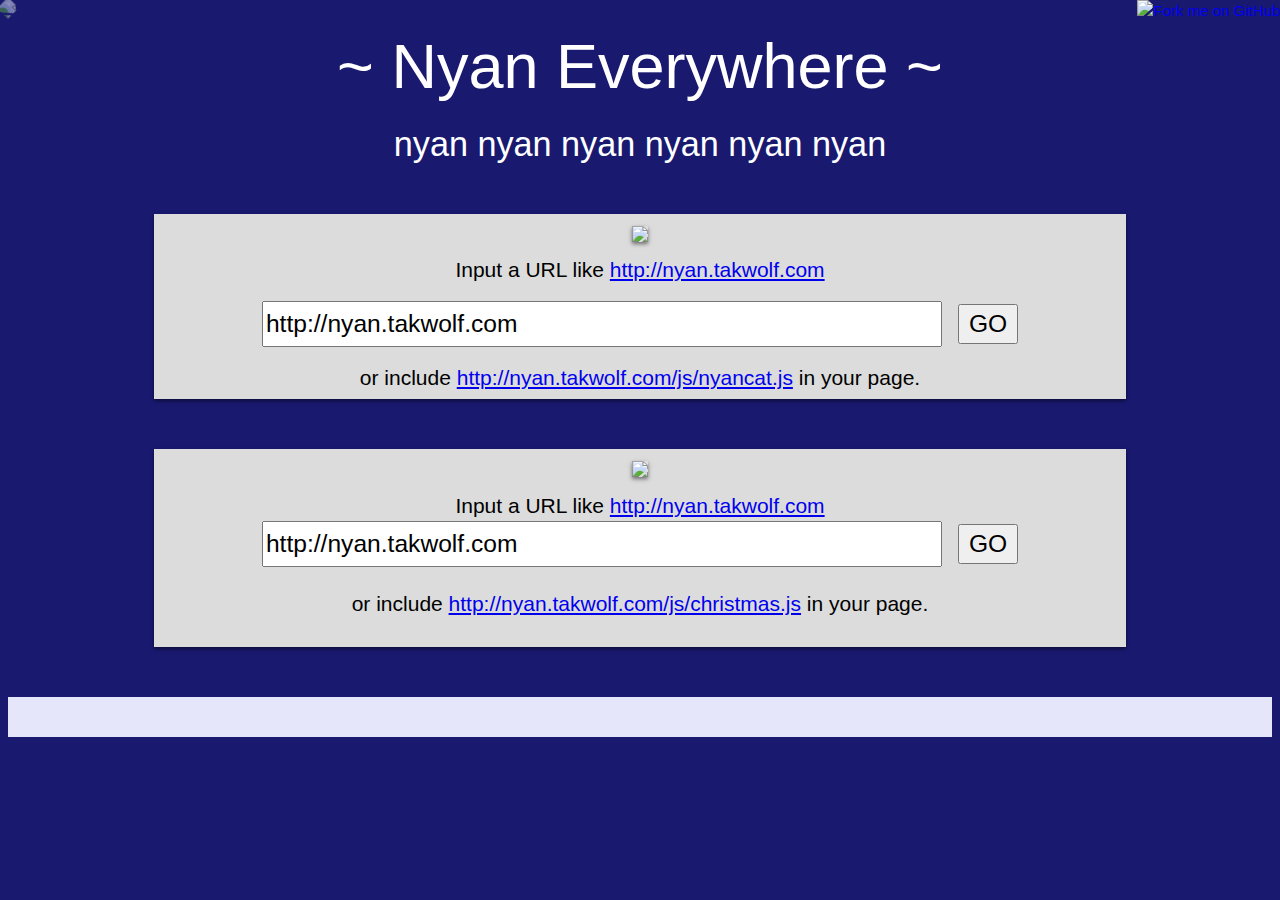
==== index.html @ eba462aa "adjust" ====
<!DOCTYPE html>
<html>
<head lang="en">
    <meta charset="UTF-8">
    <title>Nyan</title>
    <meta name="viewport" content="width=device-width,initial-scale=1,maximum-scale=1">
    <link type="text/css" rel="stylesheet" href="css/global.css">
    <style>
        @font-face {
            font-family: "Roboto";
            src: url(font/Roboto-Thin.ttf);
            font-weight: 200;
        }
        @font-face {
            font-family: "Roboto";
            src: url(font/Roboto-Light.ttf);
            font-weight: 300;
        }
        @font-face {
            font-family: "Roboto";
            src: url(font/Roboto-Regular.ttf);
            font-weight: 400;
        }
        @font-face {
            font-family: "Roboto";
            src: url(font/Roboto-Medium.ttf);
            font-weight: 500;
        }
        @font-face {
            font-family: "Roboto";
            src: url(font/Roboto-Bold.ttf);
            font-weight: 700;
        }
        html {
            line-height: 1.5;
            font-family: "Roboto", sans-serif;
            font-weight: normal;
            color: rgba(0, 0, 0, 0.87);
        }
        @media only screen and (min-width: 0) {
            html {
                font-size: 14px;
            }
        }
        @media only screen and (min-width: 992px) {
            html {
                font-size: 14.5px;
            }
        }
        @media only screen and (min-width: 1200px) {
            html {
                font-size: 15px;
            }
        }
        h1, h2, h3, h4, h5, h6 {
            font-weight: 400;
        }
        h1 a, h2 a, h3 a, h4 a, h5 a, h6 a {
            font-weight: inherit;
        }
        h1 {
            font-size: 4.2rem;
            line-height: 4.62rem;
            margin: 2.1rem 0 1.68rem 0;
        }
        h2 {
            font-size: 3.56rem;
            line-height: 3.916rem;
            margin: 1.78rem 0 1.424rem 0;
        }
        h3 {
            font-size: 2.92rem;
            line-height: 3.212rem;
            margin: 1.46rem 0 1.168rem 0;
        }
        h4 {
            font-size: 2.28rem;
            line-height: 2.508rem;
            margin: 1.14rem 0 0.912rem 0;
        }
        h5 {
            font-size: 1.64rem;
            line-height: 1.804rem;
            margin: 0.82rem 0 0.656rem 0;
        }
        h6 {
            font-size: 1rem;
            line-height: 1.1rem;
            margin: 0.5rem 0 0.4rem 0;
        }
        body {
            text-align: center;
            background-color: midnightblue;
            color: white;
        }
        #logo-img {
            position: absolute;
            top: 0px;
            left: 0px;
            transform: rotate(45deg);
            z-index: -1;
            opacity: 0.5;
        }
        .card-page {
            background-color: gainsboro;
            margin-top: 50px;
            margin-bottom: 50px;
            margin-left: 20px;
            margin-right: 20px;
            padding: 6px;
            box-shadow: 0px 2px 4px rgba(0, 0, 0, 0.5);
        }
        .card-img {
            margin: 6px;
            box-shadow: 0px 2px 4px rgba(0, 0, 0, 0.5);
        }
        .card-input {
            margin-right: 6px;
            width: 70%;
            height: 40px;
            font-size: 1.64rem;
        }
        .card-button {
            margin-left: 6px;
            width: 60px;
            height: 40px;
            font-size: 1.64rem;
        }
        .card-tip {
            color: black;
            font-size: 1.4rem;
        }
        #duoshuo-background {
            background-color: lavender;
            padding: 20px;
        }
        @media (min-width: 1000px) {
            .card-page {
                width: 960px;
                margin-left: auto;
                margin-right: auto;
            }
            #duoshuo-content {
                width: 960px;
                margin-left: auto;
                margin-right: auto;
            }
        }
    </style>
</head>
<body>

    <a href="https://github.com/takwolf/nyan" target="_blank">
        <img style="position: absolute; top: 0; right: 0; border: 0;" src="https://camo.githubusercontent.com/52760788cde945287fbb584134c4cbc2bc36f904/68747470733a2f2f73332e616d617a6f6e6177732e636f6d2f6769746875622f726962626f6e732f666f726b6d655f72696768745f77686974655f6666666666662e706e67" alt="Fork me on GitHub" data-canonical-src="https://s3.amazonaws.com/github/ribbons/forkme_right_white_ffffff.png">
    </a>

    <img id="logo-img" src="img/nyancat.gif">
    <h1>~ Nyan Everywhere ~</h1>
    <h4>nyan nyan nyan nyan nyan nyan</h4>

    <div class="card-page">
        <img class="card-img" src="img/screenshot-nyancat.png">
        <br>
        <span class="card-tip">Input a URL like <a href="http://nyan.takwolf.com" target="_blank">http://nyan.takwolf.com</a></span>
        <p>
            <input id="go-nyancat" class="card-input" type="text" value="http://nyan.takwolf.com">
            <input class="card-button" type="button" value="GO" onclick="go('go-nyancat')">
        </p>
        <span class="card-tip">or include <a href="http://nyan.takwolf.com/js/nyancat.js" target="_blank">http://nyan.takwolf.com/js/nyancat.js</a> in your page.</span>
    </div>

    <div class="card-page">
        <img class="card-img" src="img/screenshot-christmas.png">
        <br>
        <span class="card-tip">Input a URL like <a href="http://nyan.takwolf.com" target="_blank">http://nyan.takwolf.com</a></span>
        <span>
            <input id="go-christmas" class="card-input" type="text" value="http://nyan.takwolf.com">
            <input class="card-button" type="button" value="GO" onclick="go('go-christmas')">
        </span>
        <p class="card-tip">or include <a href="http://nyan.takwolf.com/js/christmas.js" target="_blank">http://nyan.takwolf.com/js/christmas.js</a> in your page.</p>
    </div>

    <script>window._bd_share_config={"common":{"bdSnsKey":{},"bdText":"","bdMini":"2","bdMiniList":false,"bdPic":"","bdStyle":"0","bdSize":"32"},"slide":{"type":"slide","bdImg":"0","bdPos":"right","bdTop":"100"},"image":{"viewList":["fbook","tsina","twi","qzone","weixin","tqq","mshare"],"viewText":"分享到：","viewSize":"32"},"selectShare":{"bdContainerClass":null,"bdSelectMiniList":["fbook","tsina","twi","qzone","weixin","tqq","mshare"]}};with(document)0[(getElementsByTagName('head')[0]||body).appendChild(createElement('script')).src='http://bdimg.share.baidu.com/static/api/js/share.js?v=89860593.js?cdnversion='+~(-new Date()/36e5)];</script>

    <script>
        function go(id) {
            var input = document.getElementById(id);
            window.open('http://nyan.takwolf.com/' + id.substr(3) + "#" + input.value);
        }
    </script>

    <!-- duoshuo -->
    <div id="duoshuo-background">
        <div id="duoshuo-content">
            <div class="ds-thread" data-thread-key="nyan" data-title="Nyan" data-url="http://nyan.takwolf.com"></div>
        </div>
    </div>

    <!-- duoshuo -->
    <script>
        var duoshuoQuery = {short_name:"nyan"};
        (function() {
            var ds = document.createElement('script');
            ds.type = 'text/javascript';ds.async = true;
            ds.src = (document.location.protocol == 'https:' ? 'https:' : 'http:') + '//static.duoshuo.com/embed.js';
            ds.charset = 'UTF-8';
            (document.getElementsByTagName('head')[0]
            || document.getElementsByTagName('body')[0]).appendChild(ds);
        })();
    </script>

</body>
</html>
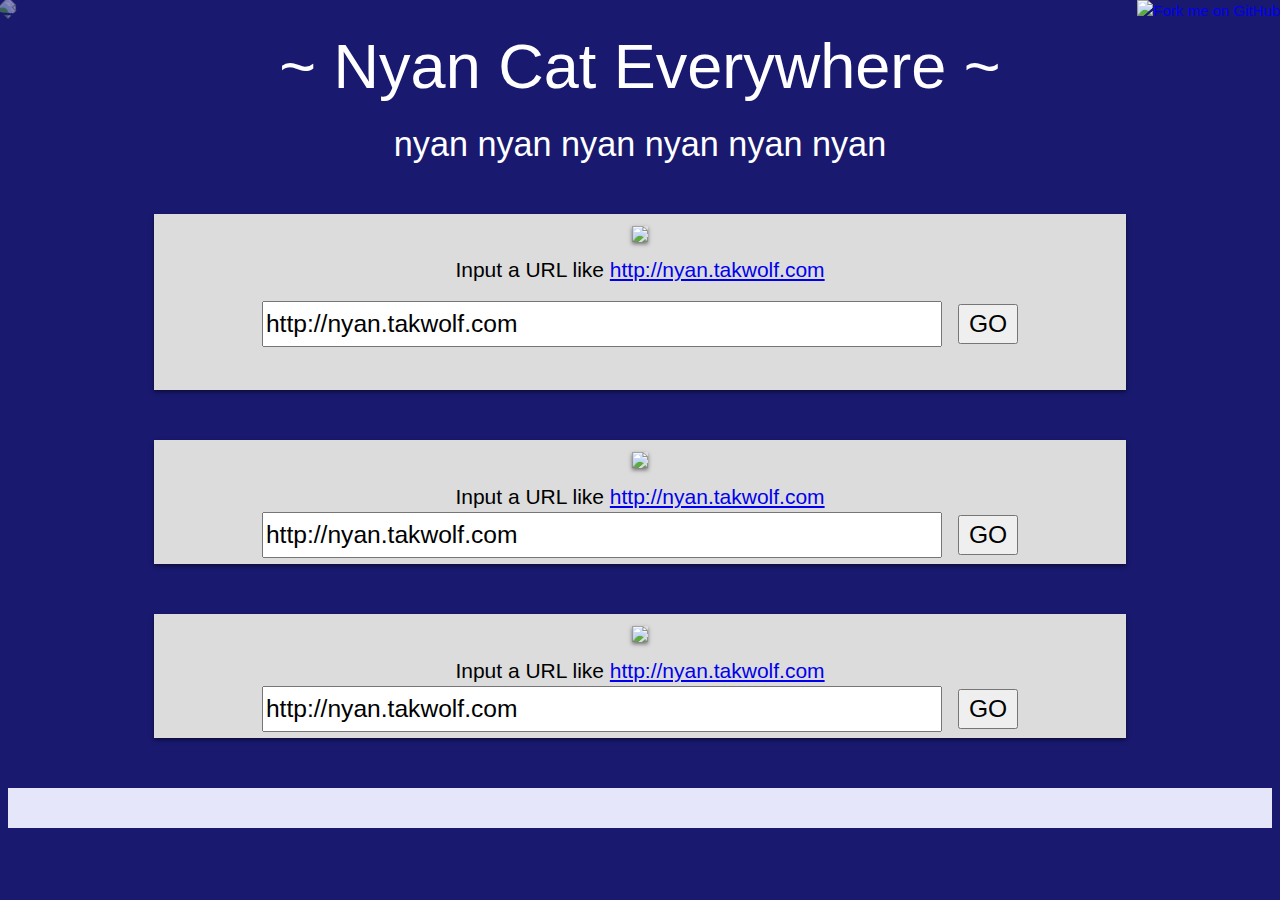
==== commit 6515de4a: "首页修改" ====
--- a/index.html
+++ b/index.html
@@ -1,9 +1,9 @@
-<!DOCTYPE html>
+﻿<!DOCTYPE html>
 <html>
 <head lang="en">
     <meta charset="UTF-8">
-    <title>Nyan</title>
-    <meta name="viewport" content="width=device-width,initial-scale=1,maximum-scale=1">
+    <meta name="viewport" content="width=device-width, initial-scale=1">
+    <title>Nyan Cat Everywhere</title>
     <link type="text/css" rel="stylesheet" href="css/global.css">
     <style>
         @font-face {
@@ -147,15 +147,24 @@
             }
         }
     </style>
+    <script>
+        var _hmt = _hmt || [];
+        (function() {
+            var hm = document.createElement("script");
+            hm.src = "//hm.baidu.com/hm.js?f9b48235a03df5af924be1f20a81bd9a";
+            var s = document.getElementsByTagName("script")[0];
+            s.parentNode.insertBefore(hm, s);
+        })();
+    </script>
 </head>
 <body>
 
-    <a href="https://github.com/takwolf/nyan" target="_blank">
+    <a href="https://github.com/TakWolf/NyanEverywhere" target="_blank">
         <img style="position: absolute; top: 0; right: 0; border: 0;" src="https://camo.githubusercontent.com/52760788cde945287fbb584134c4cbc2bc36f904/68747470733a2f2f73332e616d617a6f6e6177732e636f6d2f6769746875622f726962626f6e732f666f726b6d655f72696768745f77686974655f6666666666662e706e67" alt="Fork me on GitHub" data-canonical-src="https://s3.amazonaws.com/github/ribbons/forkme_right_white_ffffff.png">
     </a>
 
     <img id="logo-img" src="img/nyancat.gif">
-    <h1>~ Nyan Everywhere ~</h1>
+    <h1>~ Nyan Cat Everywhere ~</h1>
     <h4>nyan nyan nyan nyan nyan nyan</h4>
 
     <div class="card-page">
@@ -166,7 +175,7 @@
             <input id="go-nyancat" class="card-input" type="text" value="http://nyan.takwolf.com">
             <input class="card-button" type="button" value="GO" onclick="go('go-nyancat')">
         </p>
-        <span class="card-tip">or include <a href="http://nyan.takwolf.com/js/nyancat.js" target="_blank">http://nyan.takwolf.com/js/nyancat.js</a> in your page.</span>
+        <br>
     </div>
 
     <div class="card-page">
@@ -177,10 +186,19 @@
             <input id="go-christmas" class="card-input" type="text" value="http://nyan.takwolf.com">
             <input class="card-button" type="button" value="GO" onclick="go('go-christmas')">
         </span>
-        <p class="card-tip">or include <a href="http://nyan.takwolf.com/js/christmas.js" target="_blank">http://nyan.takwolf.com/js/christmas.js</a> in your page.</p>
-    </div>
-
-    <script>window._bd_share_config={"common":{"bdSnsKey":{},"bdText":"","bdMini":"2","bdMiniList":false,"bdPic":"","bdStyle":"0","bdSize":"32"},"slide":{"type":"slide","bdImg":"0","bdPos":"right","bdTop":"100"},"image":{"viewList":["fbook","tsina","twi","qzone","weixin","tqq","mshare"],"viewText":"分享到：","viewSize":"32"},"selectShare":{"bdContainerClass":null,"bdSelectMiniList":["fbook","tsina","twi","qzone","weixin","tqq","mshare"]}};with(document)0[(getElementsByTagName('head')[0]||body).appendChild(createElement('script')).src='http://bdimg.share.baidu.com/static/api/js/share.js?v=89860593.js?cdnversion='+~(-new Date()/36e5)];</script>
+        <br>
+    </div>
+
+    <div class="card-page">
+        <img class="card-img" src="img/screenshot-sakura.png">
+        <br>
+        <span class="card-tip">Input a URL like <a href="http://nyan.takwolf.com" target="_blank">http://nyan.takwolf.com</a></span>
+        <span>
+            <input id="go-sakura" class="card-input" type="text" value="http://nyan.takwolf.com">
+            <input class="card-button" type="button" value="GO" onclick="go('go-sakura')">
+        </span>
+        <br>
+    </div>
 
     <script>
         function go(id) {
